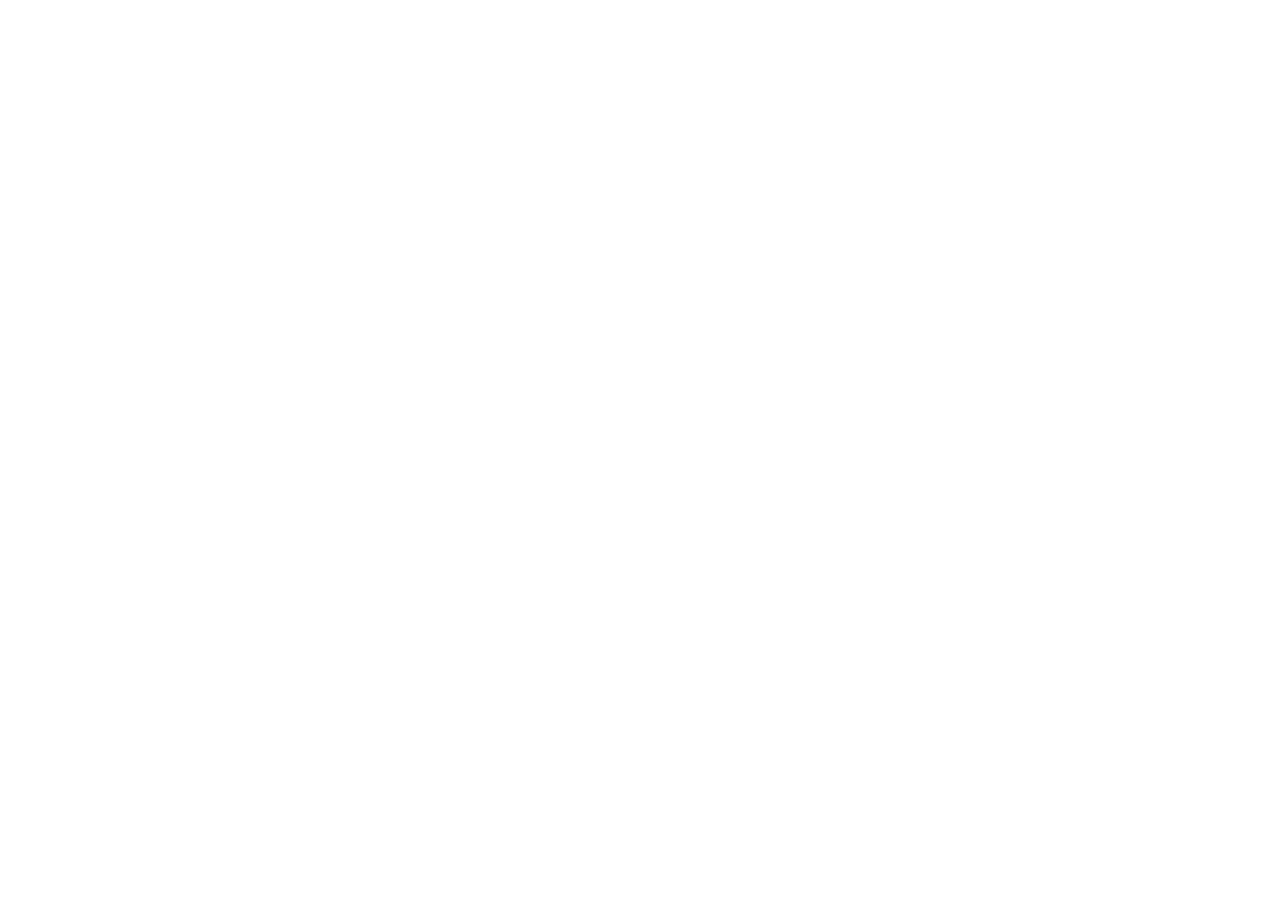
==== about.html @ 87972c91 "Update about.html" ====
<!DOCTYPE html>
<html>
    <head>
        <meta charset="utf-8">
        <title>(๑・ω・๑) </title>
        <link rel="stylesheet" type="text/css" href="/css/about.css">
        <link rel="icon" href="https://i.imgur.com/Hhq0yac.png">
    </head>
    <body>
        <div id="about">

        </div>
    </body>
---- css/about.css ----
body {
    background-image: url(https://i.imgur.com/qpo4PoI.png);
    background-repeat: no-repeat;
}
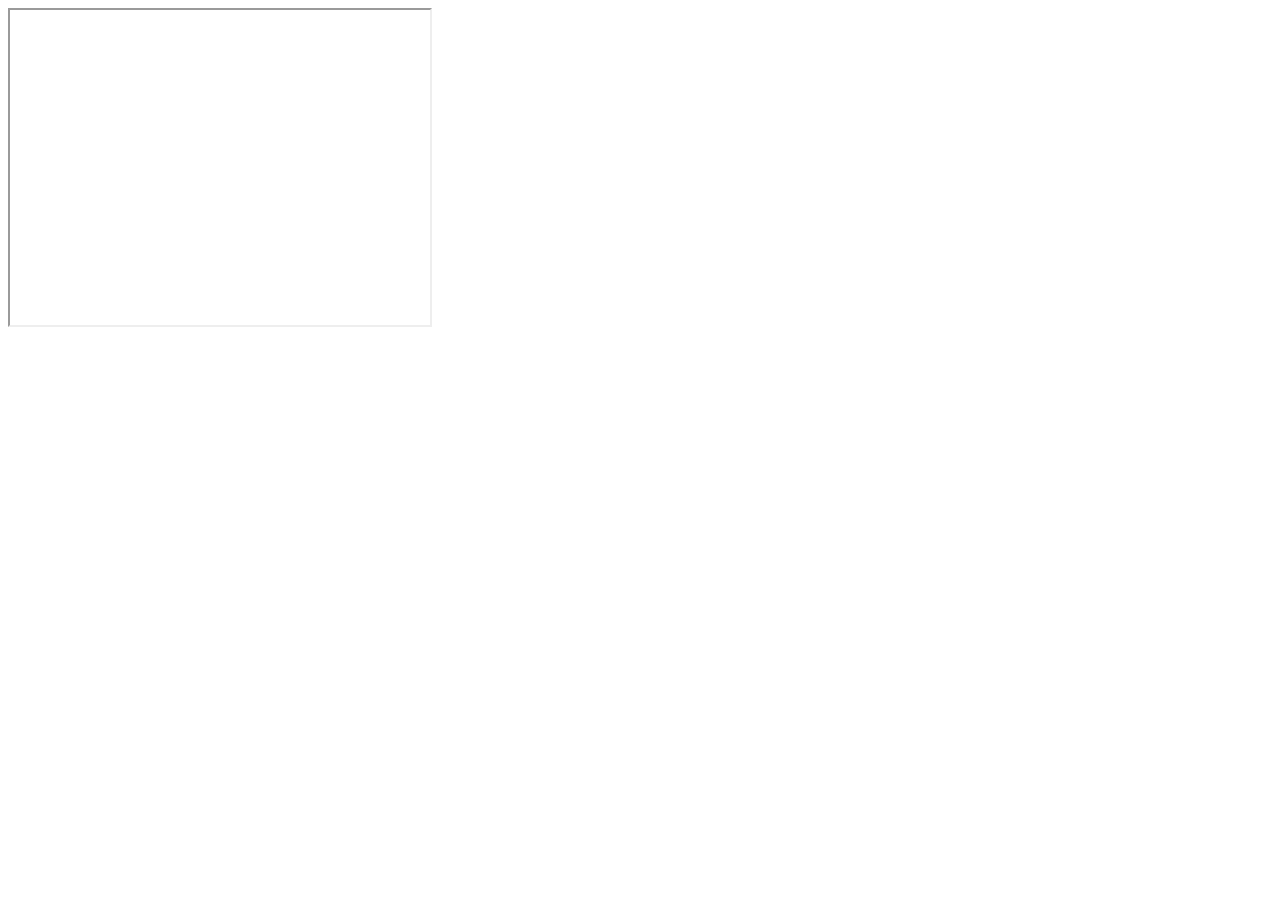
==== commit 6b90ad61: "Update about.html" ====
--- a/about.html
+++ b/about.html
@@ -2,13 +2,15 @@
 <html>
     <head>
         <meta charset="utf-8">
-        <title>(๑・ω・๑) </title>
+        <title>ʕ•ᴥ•ʔ </title>
         <link rel="stylesheet" type="text/css" href="/css/about.css">
         <link rel="icon" href="https://i.imgur.com/Hhq0yac.png">
     </head>
     <body>
-        <div id="about">
-
-        </div>
+    <div id="about">
+        <iframe width="420" height="315"
+        src="https://www.youtube.com/embed/Zv71G3yXPi4">
+        </iframe>
+    </div>
     </body>
     
--- a/css/about.css
+++ b/css/about.css
@@ -1,4 +1,4 @@
 body {
-    background-image: url(https://i.imgur.com/qpo4PoI.png);
+    background-image: url(https://i.imgur.com/2qX2XDD.jpg);
     background-repeat: no-repeat;
 }
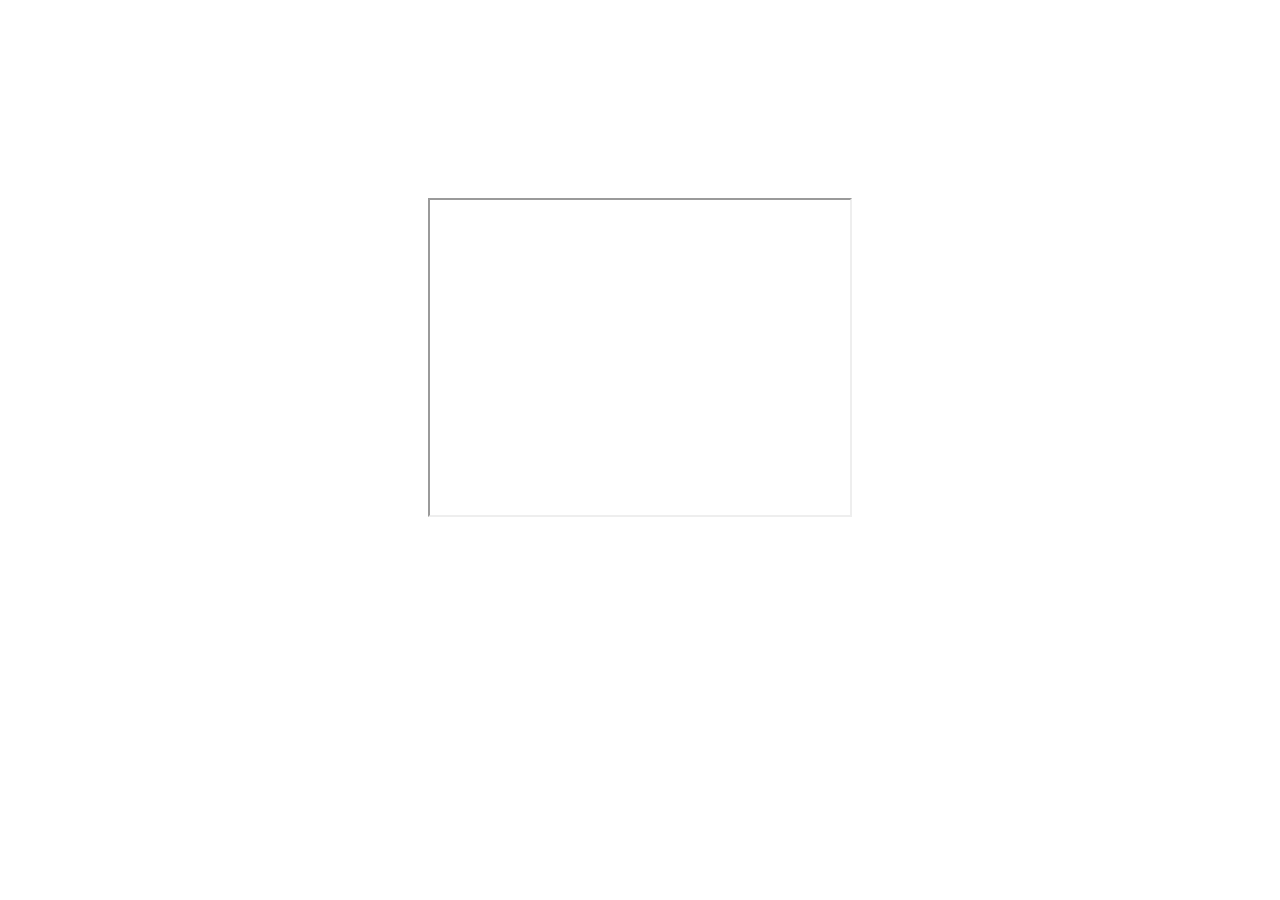
==== commit eab95d45: "Update about.html" ====
--- a/about.html
+++ b/about.html
@@ -2,7 +2,7 @@
 <html>
     <head>
         <meta charset="utf-8">
-        <title>ʕ•ᴥ•ʔ </title>
+        <title>ヽ(๏∀◕ )ﾉ</title>
         <link rel="stylesheet" type="text/css" href="/css/about.css">
         <link rel="icon" href="https://i.imgur.com/Hhq0yac.png">
     </head>
--- a/css/about.css
+++ b/css/about.css
@@ -2,3 +2,8 @@
     background-image: url(https://i.imgur.com/2qX2XDD.jpg);
     background-repeat: no-repeat;
 }
+
+#about { 
+    text-align: center;
+    padding-top: 15%;
+}
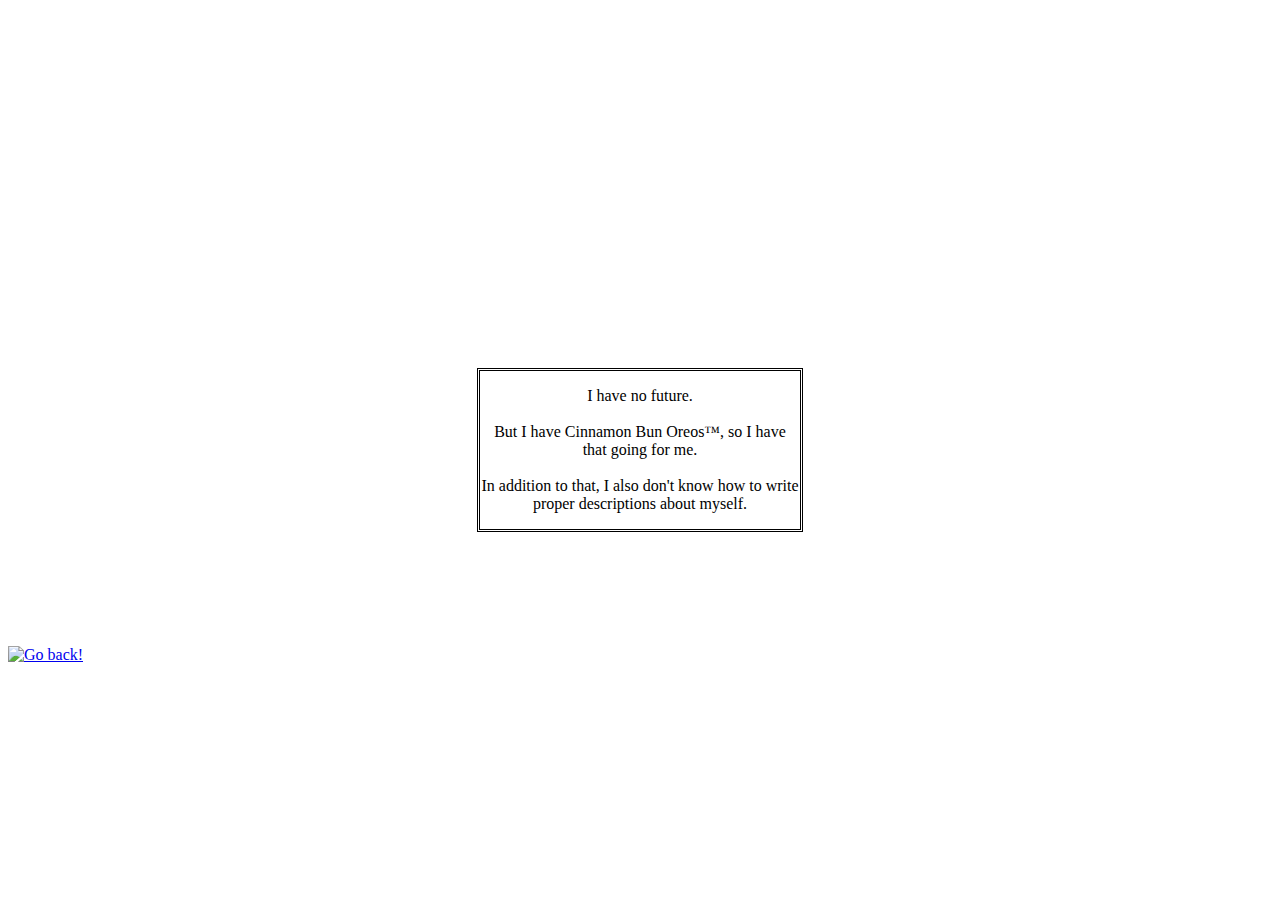
==== commit 695172ed: "Create about.html" ====
--- a/about.html
+++ b/about.html
@@ -1,16 +1,25 @@
 <!DOCTYPE html>
-<html>
+<html lang="en-US">
     <head>
         <meta charset="utf-8">
-        <title>ヽ(๏∀◕ )ﾉ</title>
+        <meta name= “viewport” content=“width=device-width, initial-scale=1.0”> 
+
+        <title>B) </title>
         <link rel="stylesheet" type="text/css" href="/css/about.css">
-        <link rel="icon" href="https://i.imgur.com/Hhq0yac.png">
+        <link rel='icon' href='https://i.imgur.com/zOcS9YI.png'>
     </head>
     <body>
-    <div id="about">
-        <iframe width="420" height="315"
-        src="https://www.youtube.com/embed/Zv71G3yXPi4">
-        </iframe>
-    </div>
+<div id='about'>
+    <p>I have no future.
+        <br>
+        <br>
+        But I have Cinnamon Bun Oreos&trade;, so I have <br> that going for me.
+        <br>
+        <br>
+        In addition to that, I also don't know how to write proper descriptions about myself.
+    </p>
+</div>
+<div id='back-button'>
+    <a href="file:///Users/Trent/Desktop/Websites/My%20Websites/!personal%20website/website.html"><img src="https://i.imgur.com/hrOeVY9.gif" alt="Go back!" width="80" height="80" border="0"></a>
+</div>
     </body>
-    
--- a/css/about.css
+++ b/css/about.css
@@ -1,9 +1,21 @@
 body {
-    background-image: url(https://i.imgur.com/2qX2XDD.jpg);
+    background-image: url('https://i.imgur.com/2qX2XDD.jpg');
     background-repeat: no-repeat;
 }
 
-#about { 
-    text-align: center;
-    padding-top: 15%;
+#about {
+	text-align: center;
+    position: absolute;
+    top: 50%;
+    left: 50%;
+    transform: translateX(-50%) translateY(-50%);
+    width: 25%;
+    height: auto;
+    border-style: double;
 }
+
+#back-button {
+    position: relative;
+    top: 638px;
+}
+        
